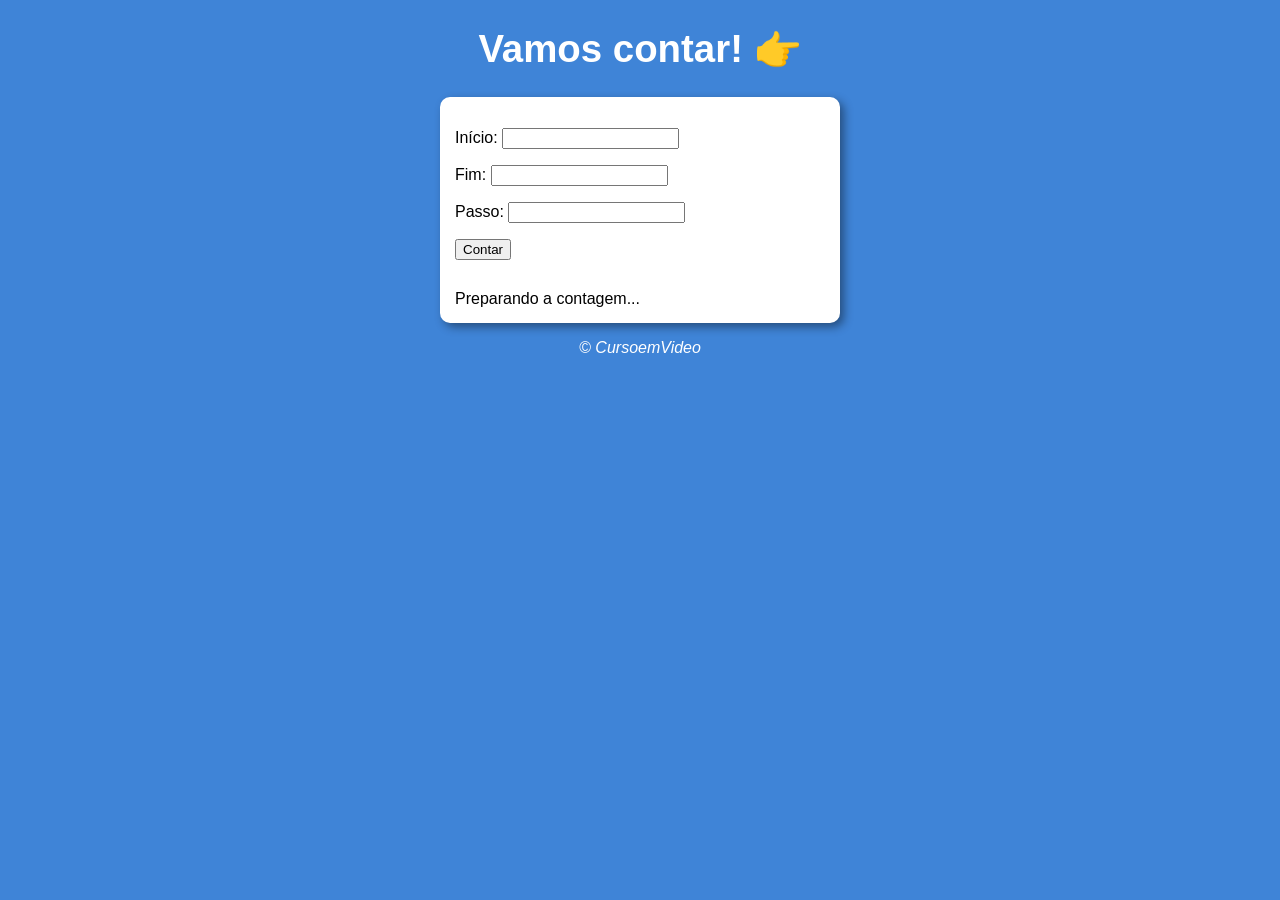
==== defi04/tabuada.html @ d68f69ff "mudanças" ====
<!DOCTYPE html>
<html lang="pt-br">
<head>
    <meta charset="UTF-8">
    <meta http-equiv="X-UA-Compatible" content="IE=edge">
    <meta name="viewport" content="width=device-width, initial-scale=1.0">
    <title>Super Contador</title>
    <link rel="stylesheet" href="estilo/style.css">
</head>
<body>
    <header>
        <h1>Vamos contar! &#x1F449;</h1>
    </header>
    <main>
        <div>
            <p>Início: <input type="number" name="txtini" id="txtini"></p>
            <p>Fim: <input type="number" name="txtfim" id="txtfim"></p>
            <p>Passo: <input type="number" name="txtpas" id="txtpas"></p>
            <input type="button" value="Contar" onclick="contar()">
        </div>
        <div id="resp">
            Preparando a contagem...
        </div>
    </main>
    <footer>
        <p>&copy; CursoemVideo</p>
    </footer>
    <script src="script.js"></script>
</body>
</html>
---- defi04/estilo/style.css ----
@charset "UTF-8";

body {
    background-color: #3F84D7;
    font-family: Arial, Helvetica, sans-serif;
}

header {
    color: white;
    text-align: center;
    font-size: larger;
}

main {
    width: 400px;
    background-color: white;
    margin: auto;
    border-radius: 10px;
    box-shadow: 4px 4px 10px rgba(0, 0, 0, 0.411);
}

div {
    padding: 15px;
}

footer {
    color: white;
    font-style: italic;
    text-align: center;
}
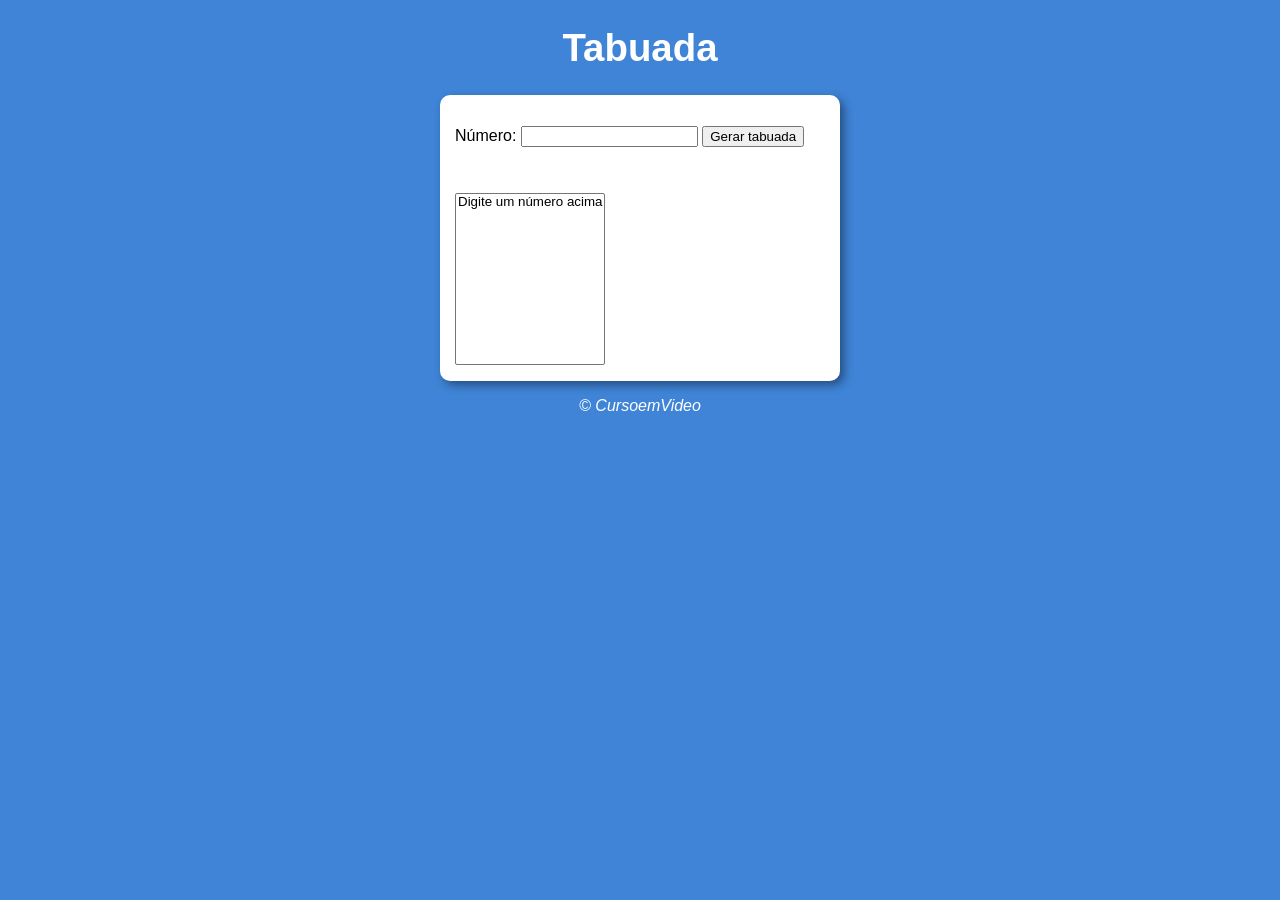
==== commit c9db9894: "mais laços" ====
--- a/defi04/tabuada.html
+++ b/defi04/tabuada.html
@@ -4,22 +4,24 @@
     <meta charset="UTF-8">
     <meta http-equiv="X-UA-Compatible" content="IE=edge">
     <meta name="viewport" content="width=device-width, initial-scale=1.0">
-    <title>Super Contador</title>
+    <title>Tabuada</title>
     <link rel="stylesheet" href="estilo/style.css">
 </head>
 <body>
     <header>
-        <h1>Vamos contar! &#x1F449;</h1>
+        <h1>Tabuada</h1>
     </header>
     <main>
         <div>
-            <p>Início: <input type="number" name="txtini" id="txtini"></p>
-            <p>Fim: <input type="number" name="txtfim" id="txtfim"></p>
-            <p>Passo: <input type="number" name="txtpas" id="txtpas"></p>
-            <input type="button" value="Contar" onclick="contar()">
+            <p>
+            Número: <input type="number" name="num" id="txtnum">
+            <input type="button" value="Gerar tabuada" onclick="tabuar()">
+            </p>
         </div>
         <div id="resp">
-            Preparando a contagem...
+            <select name="tabuada" id="seltab" size="10">
+                <option>Digite um número acima</option>
+            </select>
         </div>
     </main>
     <footer>
--- a/defi04/estilo/style.css
+++ b/defi04/estilo/style.css
@@ -23,6 +23,10 @@
     padding: 15px;
 }
 
+div#res {
+    width: 100px;
+}
+
 footer {
     color: white;
     font-style: italic;
